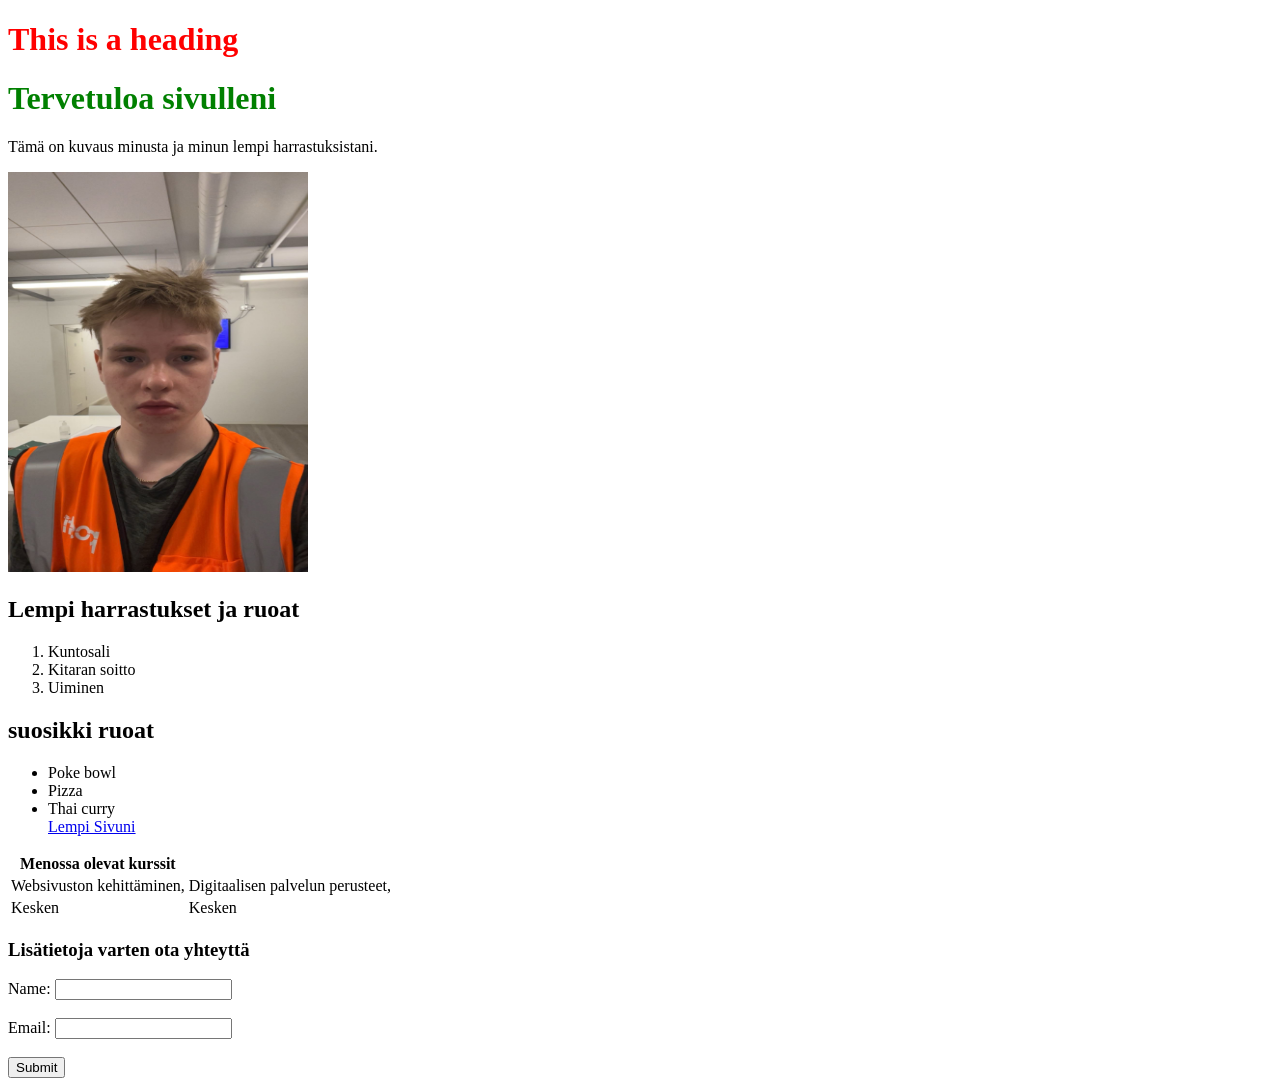
==== WS_02/index.html @ acafe69f "Refactor code structure for improved readability and maintainability" ====
<!doctype html>
<html>
  <head>
     <link rel="stylesheet" href="styles.css">
     <h1 style="color: red;">This is a heading</h1>
     <style>
    h1 {
      color: green;
    }
    </style>
    <title>Joukan sivu</title>
  </head>
  <body>
    <h1>Tervetuloa sivulleni</h1>
    <p>Tämä on kuvaus minusta ja minun lempi harrastuksistani.</p>
    <img
      src="laurea kuva.JPG"
      alt="Description of image"
      width="300"
      height="400"
    />
  </body>

<h2>Lempi harrastukset ja ruoat</h2>
<ol>
  <li>Kuntosali</li>
  <li>Kitaran soitto</li>
  <li>Uiminen</li>
</ol>

<h2>suosikki ruoat</h2>
<ul>
  <li>Poke bowl</li>
  <li>Pizza</li>
  <li>Thai curry</li>
  <a
    href="https://www.kotipizza.fi/?utm_source=google&utm_medium=cpc&utm_campaign=Kotipizza-brandi-continuous-brd&utm_content=text&trlgid=CjwKCAjwxeHWBhBPEiwAiqtQ-WmUVx-6iS4N8i1FN7Oa_p_HEgrhTyMOf0f_KLWJO5arL1lquakNlxoCyZEQAvD_BwE&gad_source=1&gad_campaignid=265799699&gbraid=0AAAAADov7-2gQQYTRfCe5LfXJjNn6pUYC&gclid=CjwKCAjwxeHWBhBPEiwAiqtQ-WmUVx-6iS4N8i1FN7Oa_p_HEgrhTyMOf0f_KLWJO5arL1lquakNlxoCyZEQAvD_BwE"
    target="_blank"
    >Lempi Sivuni</a
  >
</ul>
<table>
  <tr>
    <th>Menossa olevat kurssit</th>
  </tr>
  <tr>
    <td>Websivuston kehittäminen,</td>
    <td>Digitaalisen palvelun perusteet,</td>
  </tr>
  <tr>
    <td>Kesken</td>
    <td>Kesken</td>
  </tr>
</table>
<form>
  <h3>Lisätietoja varten ota yhteyttä</h3>
  <label for="name">Name:</label>
  <input type="text" id="name" name="name" /><br /><br />
  <label for="email">Email:</label>
  <input type="email" id="email" name="email" /><br /><br />
  <input type="submit" value="Submit" />
</form>
</html>
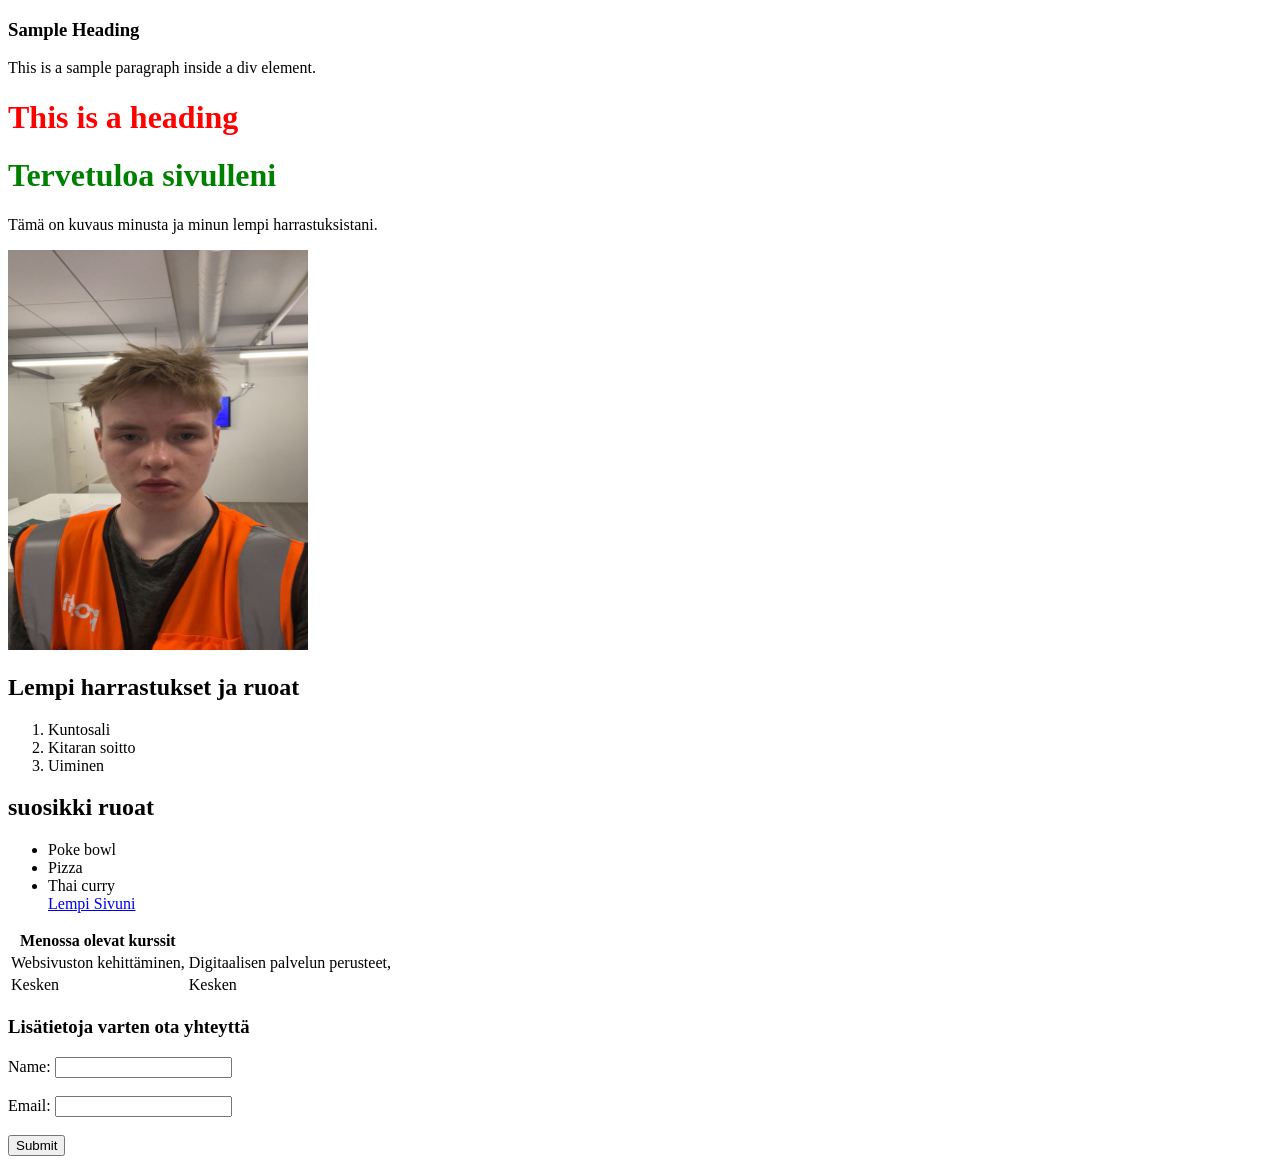
==== commit 53e52a44: "Add content box with heading and paragraph in index.html; update stylesheet link" ====
--- a/WS_02/index.html
+++ b/WS_02/index.html
@@ -1,7 +1,11 @@
 <!doctype html>
 <html>
   <head>
-     <link rel="stylesheet" href="styles.css">
+    <div class="content-box">
+  <h3>Sample Heading</h3>
+  <p>This is a sample paragraph inside a div element.</p>
+</div>
+     <link rel="stylesheet" href="style.css">
      <h1 style="color: red;">This is a heading</h1>
      <style>
     h1 {
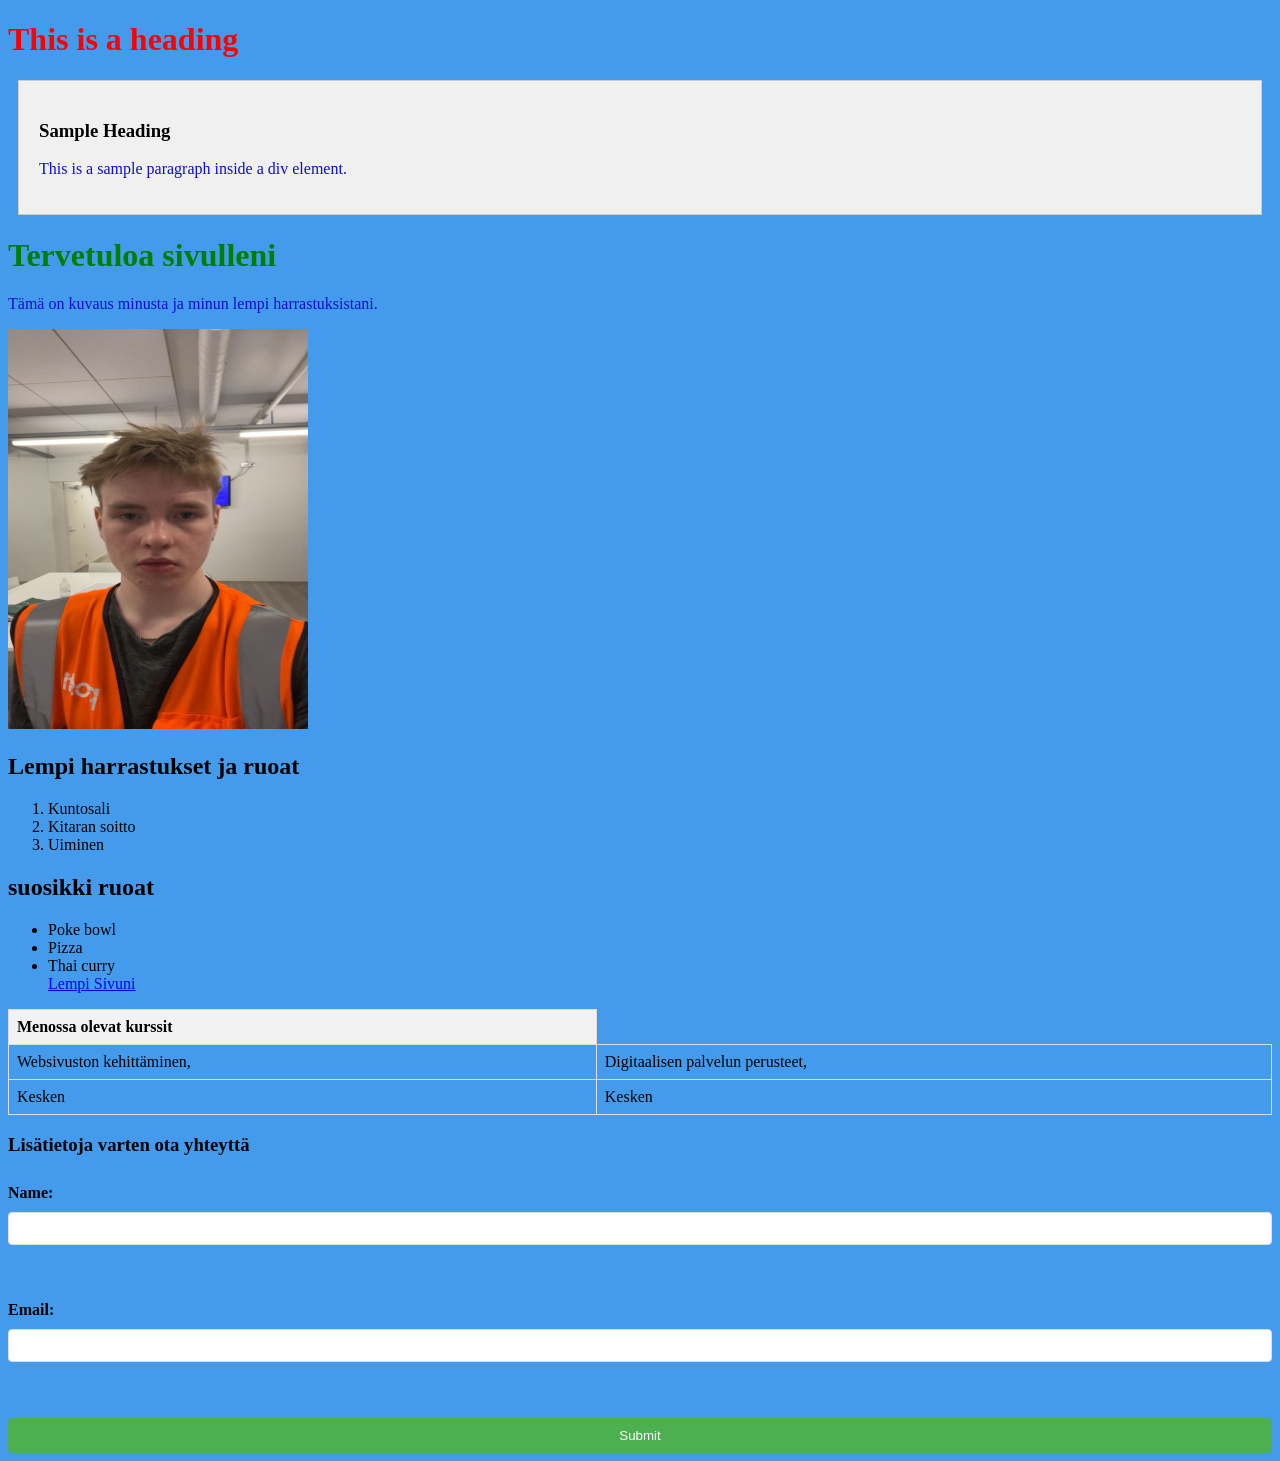
==== commit 945e703c: "Reorganize HTML structure for improved readability and maintainability" ====
--- a/WS_02/index.html
+++ b/WS_02/index.html
@@ -1,20 +1,20 @@
 <!doctype html>
 <html>
   <head>
-    <div class="content-box">
-  <h3>Sample Heading</h3>
-  <p>This is a sample paragraph inside a div element.</p>
-</div>
-     <link rel="stylesheet" href="style.css">
-     <h1 style="color: red;">This is a heading</h1>
-     <style>
-    h1 {
-      color: green;
-    }
+    <link rel="stylesheet" href="./Style.css"/>
+    <h1 style="color: red">This is a heading</h1>
+    <style>
+      h1 {
+        color: green;
+      }
     </style>
     <title>Joukan sivu</title>
   </head>
   <body>
+    <div class="content-box">
+      <h3>Sample Heading</h3>
+      <p>This is a sample paragraph inside a div element.</p>
+    </div>
     <h1>Tervetuloa sivulleni</h1>
     <p>Tämä on kuvaus minusta ja minun lempi harrastuksistani.</p>
     <img
@@ -23,45 +23,44 @@
       width="300"
       height="400"
     />
+    <h2>Lempi harrastukset ja ruoat</h2>
+    <ol>
+      <li>Kuntosali</li>
+      <li>Kitaran soitto</li>
+      <li>Uiminen</li>
+    </ol>
+
+    <h2>suosikki ruoat</h2>
+    <ul>
+      <li>Poke bowl</li>
+      <li>Pizza</li>
+      <li>Thai curry</li>
+      <a
+        href="https://www.kotipizza.fi/?utm_source=google&utm_medium=cpc&utm_campaign=Kotipizza-brandi-continuous-brd&utm_content=text&trlgid=CjwKCAjwxeHWBhBPEiwAiqtQ-WmUVx-6iS4N8i1FN7Oa_p_HEgrhTyMOf0f_KLWJO5arL1lquakNlxoCyZEQAvD_BwE&gad_source=1&gad_campaignid=265799699&gbraid=0AAAAADov7-2gQQYTRfCe5LfXJjNn6pUYC&gclid=CjwKCAjwxeHWBhBPEiwAiqtQ-WmUVx-6iS4N8i1FN7Oa_p_HEgrhTyMOf0f_KLWJO5arL1lquakNlxoCyZEQAvD_BwE"
+        target="_blank"
+        >Lempi Sivuni</a
+      >
+    </ul>
+    <table>
+      <tr>
+        <th>Menossa olevat kurssit</th>
+      </tr>
+      <tr>
+        <td>Websivuston kehittäminen,</td>
+        <td>Digitaalisen palvelun perusteet,</td>
+      </tr>
+      <tr>
+        <td>Kesken</td>
+        <td>Kesken</td>
+      </tr>
+    </table>
+    <form>
+      <h3>Lisätietoja varten ota yhteyttä</h3>
+      <label for="name">Name:</label>
+      <input type="text" id="name" name="name" /><br /><br />
+      <label for="email">Email:</label>
+      <input type="email" id="email" name="email" /><br /><br />
+      <input type="submit" value="Submit" />
+    </form>
   </body>
-
-<h2>Lempi harrastukset ja ruoat</h2>
-<ol>
-  <li>Kuntosali</li>
-  <li>Kitaran soitto</li>
-  <li>Uiminen</li>
-</ol>
-
-<h2>suosikki ruoat</h2>
-<ul>
-  <li>Poke bowl</li>
-  <li>Pizza</li>
-  <li>Thai curry</li>
-  <a
-    href="https://www.kotipizza.fi/?utm_source=google&utm_medium=cpc&utm_campaign=Kotipizza-brandi-continuous-brd&utm_content=text&trlgid=CjwKCAjwxeHWBhBPEiwAiqtQ-WmUVx-6iS4N8i1FN7Oa_p_HEgrhTyMOf0f_KLWJO5arL1lquakNlxoCyZEQAvD_BwE&gad_source=1&gad_campaignid=265799699&gbraid=0AAAAADov7-2gQQYTRfCe5LfXJjNn6pUYC&gclid=CjwKCAjwxeHWBhBPEiwAiqtQ-WmUVx-6iS4N8i1FN7Oa_p_HEgrhTyMOf0f_KLWJO5arL1lquakNlxoCyZEQAvD_BwE"
-    target="_blank"
-    >Lempi Sivuni</a
-  >
-</ul>
-<table>
-  <tr>
-    <th>Menossa olevat kurssit</th>
-  </tr>
-  <tr>
-    <td>Websivuston kehittäminen,</td>
-    <td>Digitaalisen palvelun perusteet,</td>
-  </tr>
-  <tr>
-    <td>Kesken</td>
-    <td>Kesken</td>
-  </tr>
-</table>
-<form>
-  <h3>Lisätietoja varten ota yhteyttä</h3>
-  <label for="name">Name:</label>
-  <input type="text" id="name" name="name" /><br /><br />
-  <label for="email">Email:</label>
-  <input type="email" id="email" name="email" /><br /><br />
-  <input type="submit" value="Submit" />
-</form>
 </html>
--- a/WS_02/Style.css
+++ b/WS_02/Style.css
@@ -0,0 +1,60 @@
+p {
+      color: rgb(15, 15, 207);
+    }
+    
+    body {
+      background-color: rgb(68, 155, 236);
+    }
+    
+    h1 {
+      font-size: 2em;
+    }
+    .content-box {
+  padding: 20px;
+  margin: 10px;
+  background-color: #f0f0f0;
+  border: 1px solid #ccc;
+}
+table {
+      width: 100%;
+      border-collapse: collapse;
+    }
+    
+    th, td {
+      border: 1px solid #ddd;
+      padding: 8px;
+      text-align: left;
+    }
+    
+    th {
+      background-color: #f2f2f2;
+    }
+    
+    form {
+      display: flex;
+      flex-direction: column;
+      gap: 10px;
+    }
+    
+    label {
+      font-weight: bold;
+    }
+    
+    input[type="text"], input[type="email"] {
+      padding: 8px;
+      border: 1px solid #ddd;
+      border-radius: 4px;
+    }
+    
+    input[type="submit"] {
+      background-color: #4CAF50;
+      color: white;
+      padding: 10px;
+      border: none;
+      border-radius: 4px;
+      cursor: pointer;
+    }
+    
+    input[type="submit"]:hover {
+      background-color: #45a049;
+    }
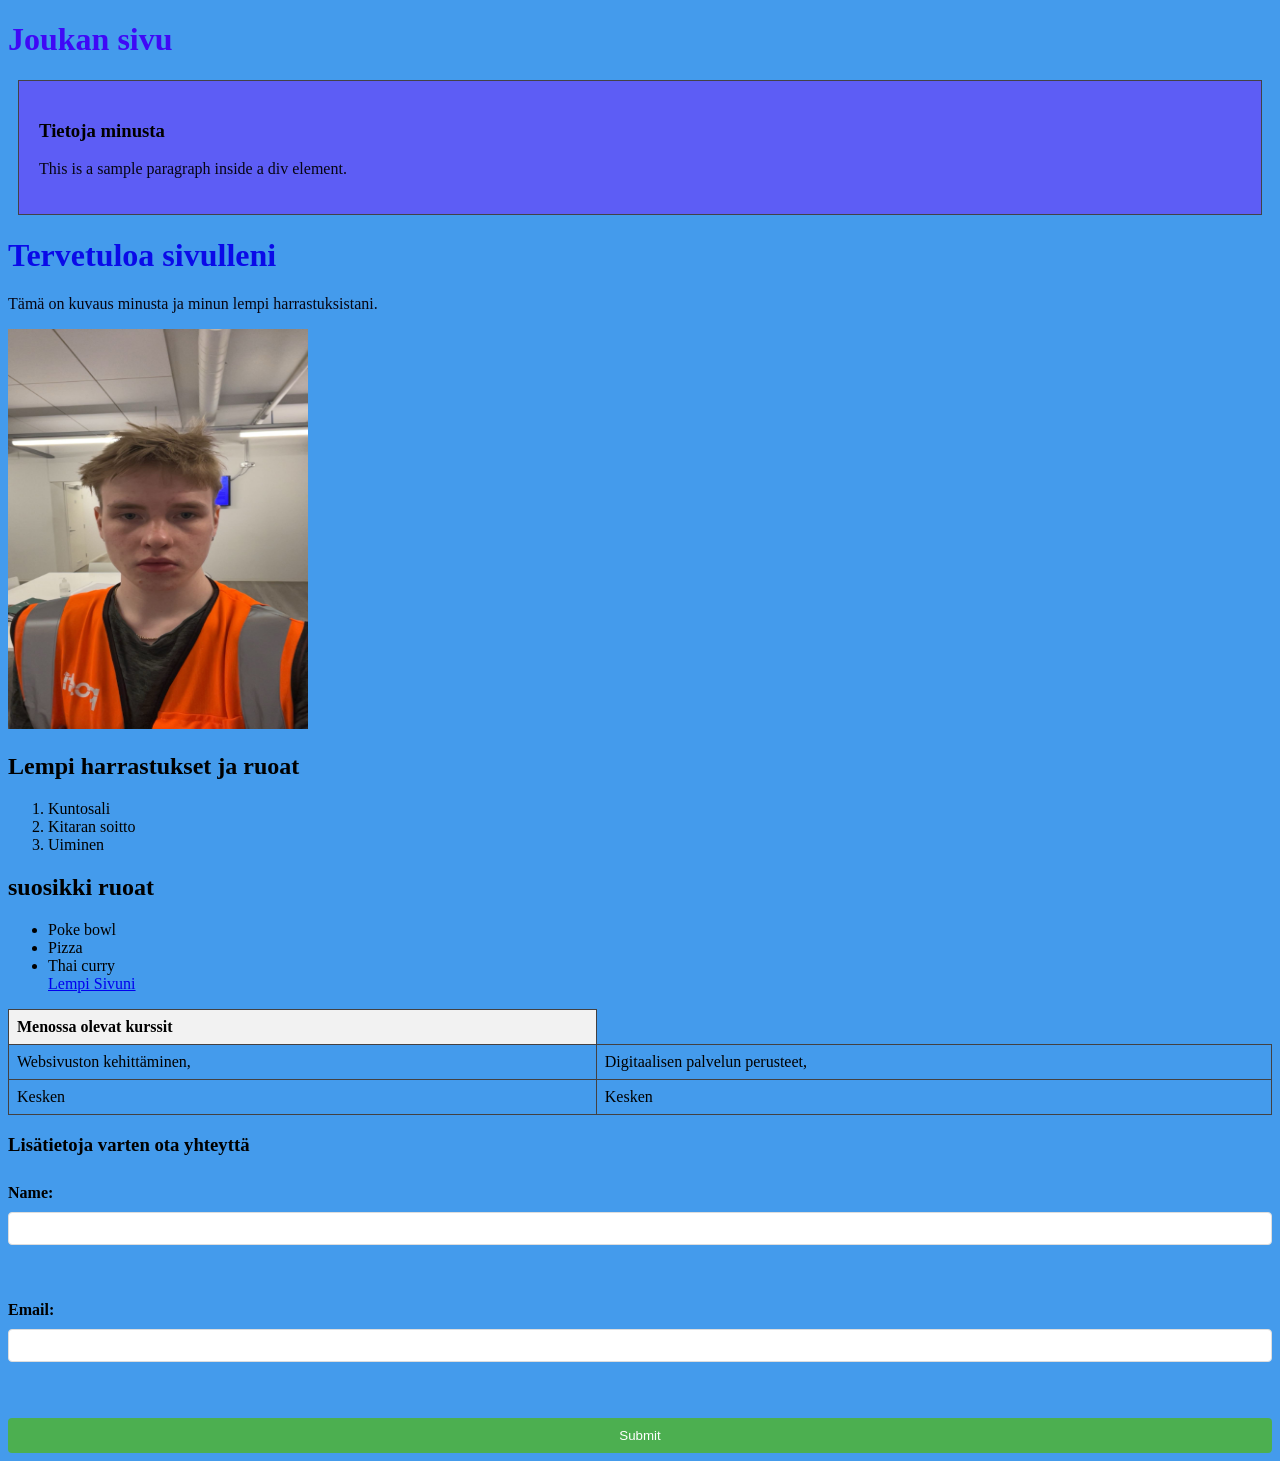
==== commit 25a4fb2c: "Update styles and headings in index.html and Style.css for consistency and improved aesthetics" ====
--- a/WS_02/index.html
+++ b/WS_02/index.html
@@ -2,17 +2,17 @@
 <html>
   <head>
     <link rel="stylesheet" href="./Style.css"/>
-    <h1 style="color: red">This is a heading</h1>
+    <h1 style="color: rgb(63, 8, 246)">Joukan sivu</h1>
     <style>
       h1 {
-        color: green;
+        color: rgb(10, 10, 232);
       }
     </style>
     <title>Joukan sivu</title>
   </head>
   <body>
     <div class="content-box">
-      <h3>Sample Heading</h3>
+      <h3>Tietoja minusta</h3>
       <p>This is a sample paragraph inside a div element.</p>
     </div>
     <h1>Tervetuloa sivulleni</h1>
--- a/WS_02/Style.css
+++ b/WS_02/Style.css
@@ -1,5 +1,5 @@
 p {
-      color: rgb(15, 15, 207);
+      color: rgb(6, 5, 18);
     }
     
     body {
@@ -12,8 +12,8 @@
     .content-box {
   padding: 20px;
   margin: 10px;
-  background-color: #f0f0f0;
-  border: 1px solid #ccc;
+  background-color: #5d5df5;
+  border: 1px solid #434247;
 }
 table {
       width: 100%;
@@ -21,7 +21,7 @@
     }
     
     th, td {
-      border: 1px solid #ddd;
+      border: 1px solid #444141;
       padding: 8px;
       text-align: left;
     }
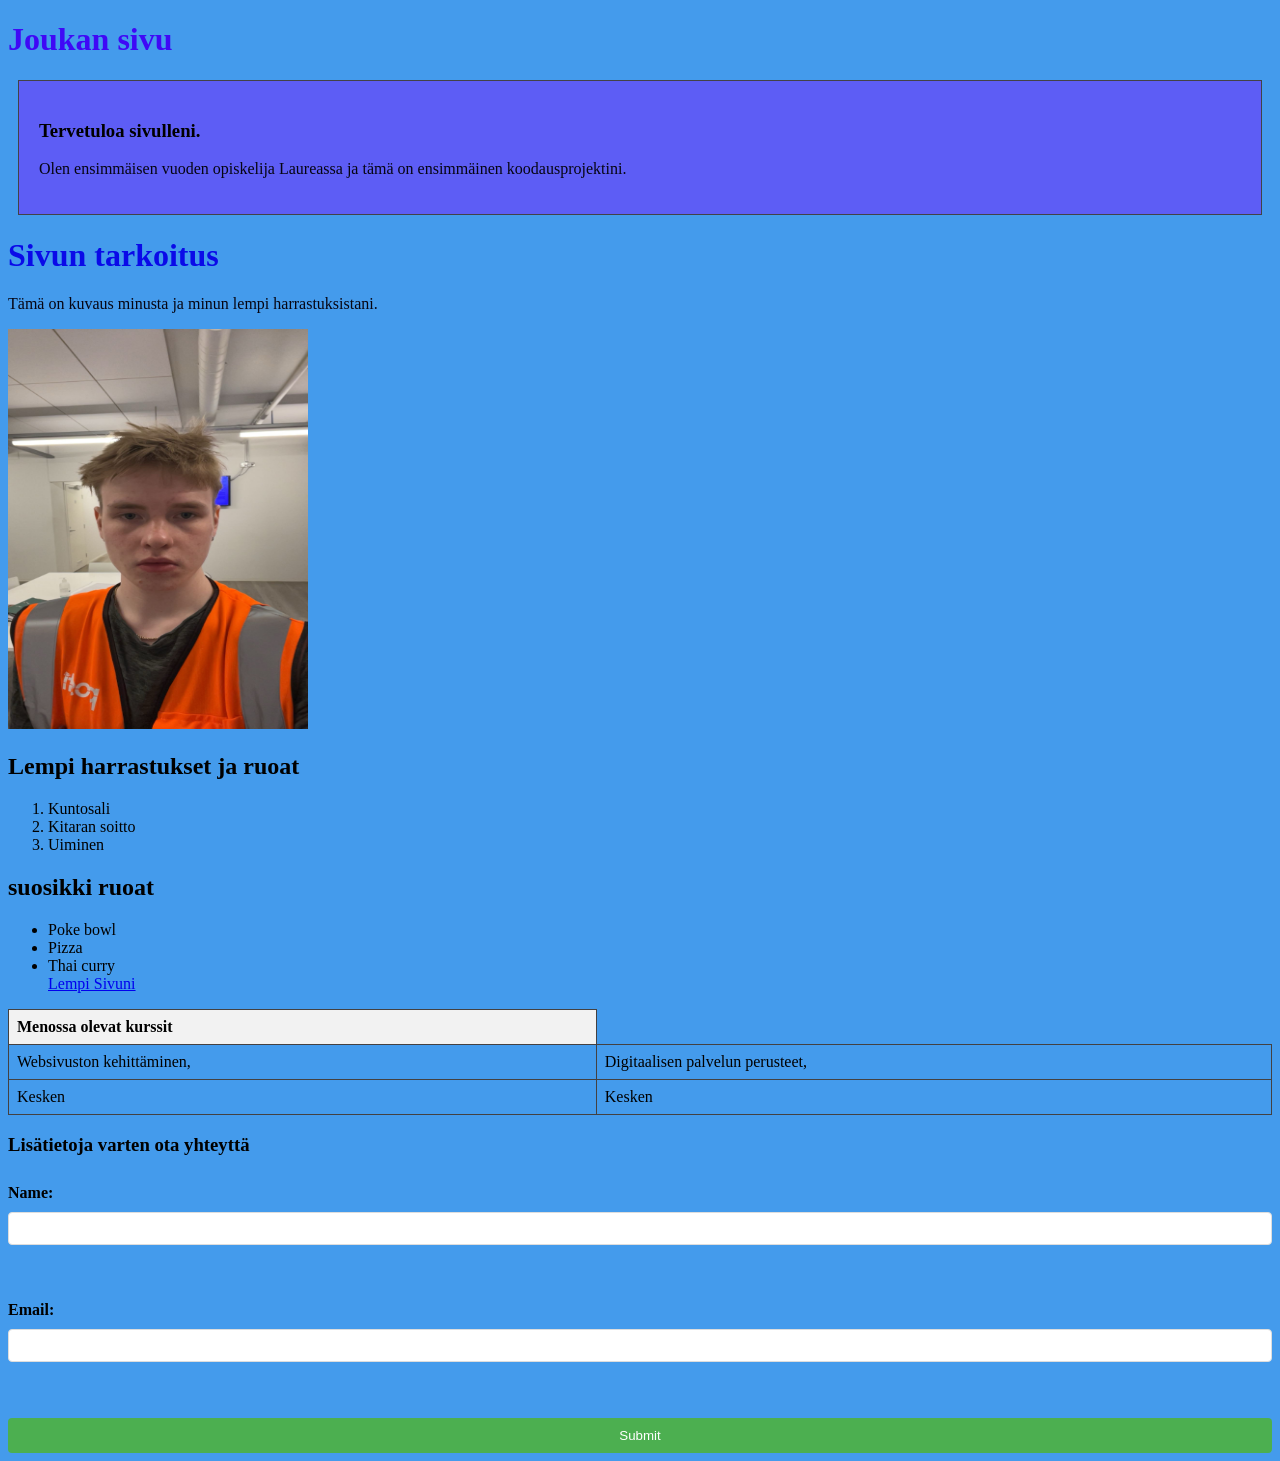
==== commit f97ca5fb: "Update introductory content in index.html for clarity and personalization" ====
--- a/WS_02/index.html
+++ b/WS_02/index.html
@@ -12,10 +12,10 @@
   </head>
   <body>
     <div class="content-box">
-      <h3>Tietoja minusta</h3>
-      <p>This is a sample paragraph inside a div element.</p>
+      <h3>Tervetuloa sivulleni.</h3>
+      <p>Olen ensimmäisen vuoden opiskelija Laureassa ja tämä on ensimmäinen koodausprojektini. </p>
     </div>
-    <h1>Tervetuloa sivulleni</h1>
+    <h1>Sivun tarkoitus</h1>
     <p>Tämä on kuvaus minusta ja minun lempi harrastuksistani.</p>
     <img
       src="laurea kuva.JPG"
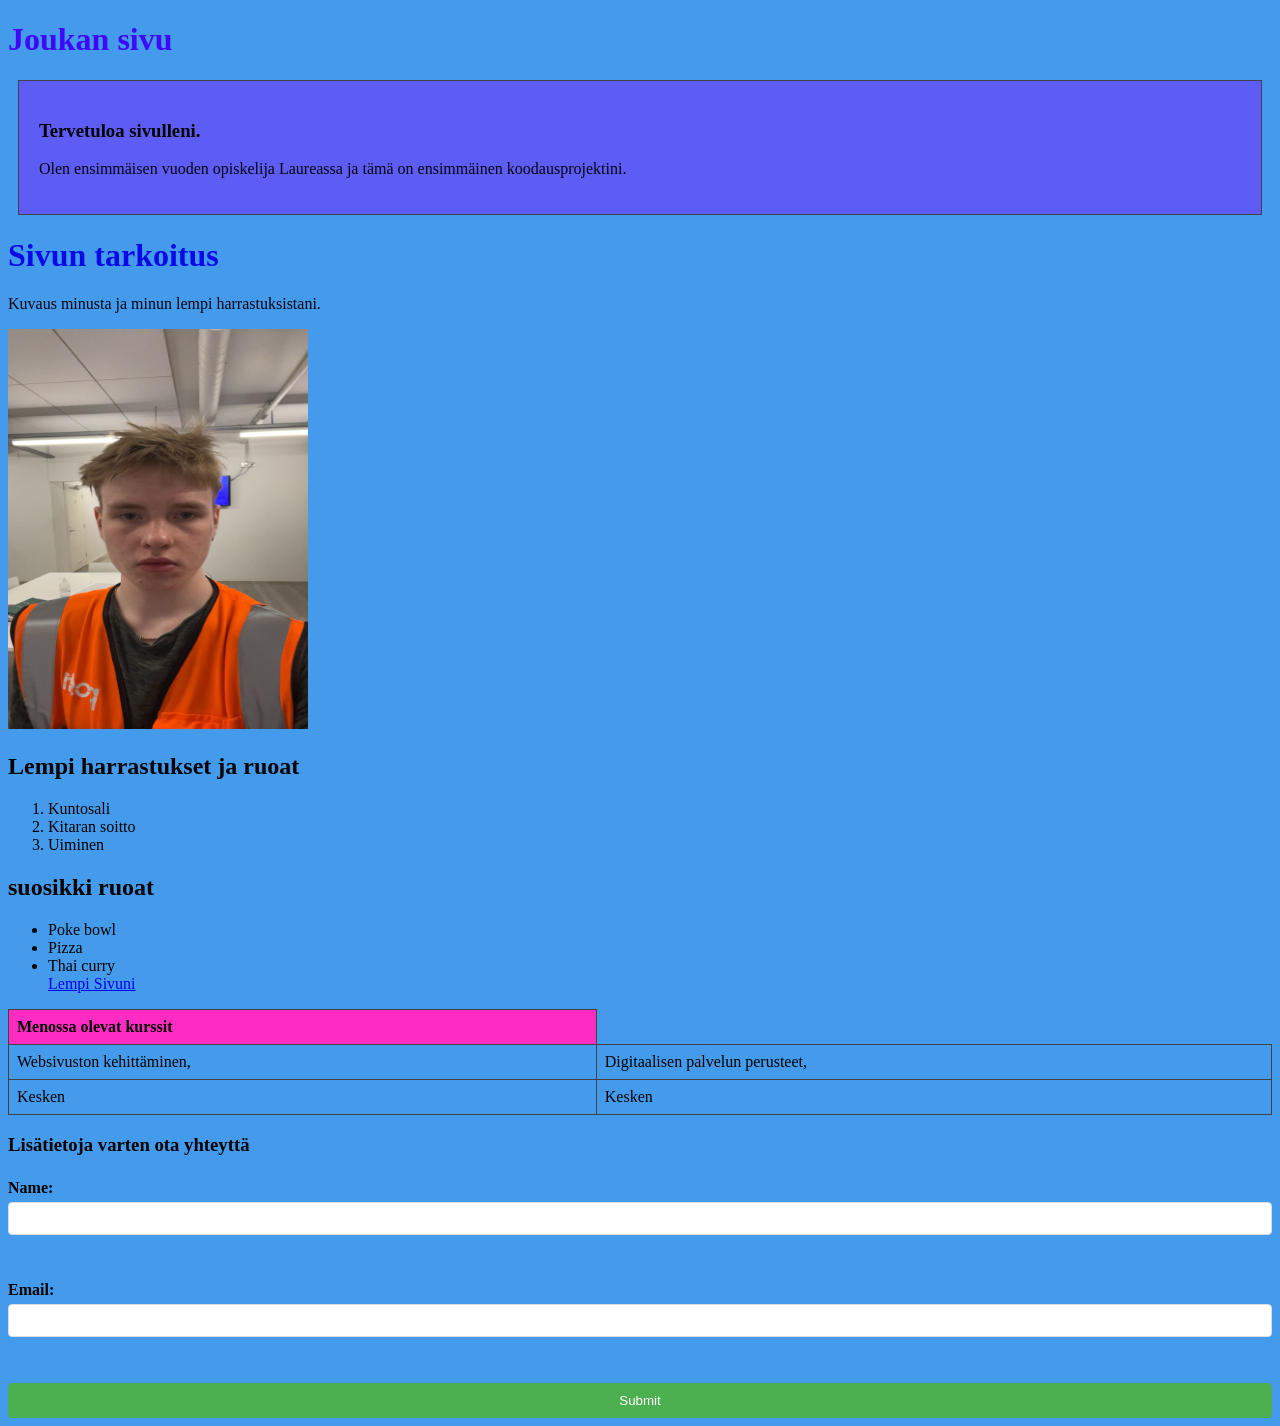
==== commit 2c0506b1: "Update styles in Style.css for consistency and adjust text in index.html for clarity" ====
--- a/WS_02/index.html
+++ b/WS_02/index.html
@@ -16,7 +16,7 @@
       <p>Olen ensimmäisen vuoden opiskelija Laureassa ja tämä on ensimmäinen koodausprojektini. </p>
     </div>
     <h1>Sivun tarkoitus</h1>
-    <p>Tämä on kuvaus minusta ja minun lempi harrastuksistani.</p>
+    <p>Kuvaus minusta ja minun lempi harrastuksistani.</p>
     <img
       src="laurea kuva.JPG"
       alt="Description of image"
--- a/WS_02/Style.css
+++ b/WS_02/Style.css
@@ -27,13 +27,13 @@
     }
     
     th {
-      background-color: #f2f2f2;
+      background-color: #ff2cc3;
     }
     
     form {
       display: flex;
       flex-direction: column;
-      gap: 10px;
+      gap: 5px;
     }
     
     label {
